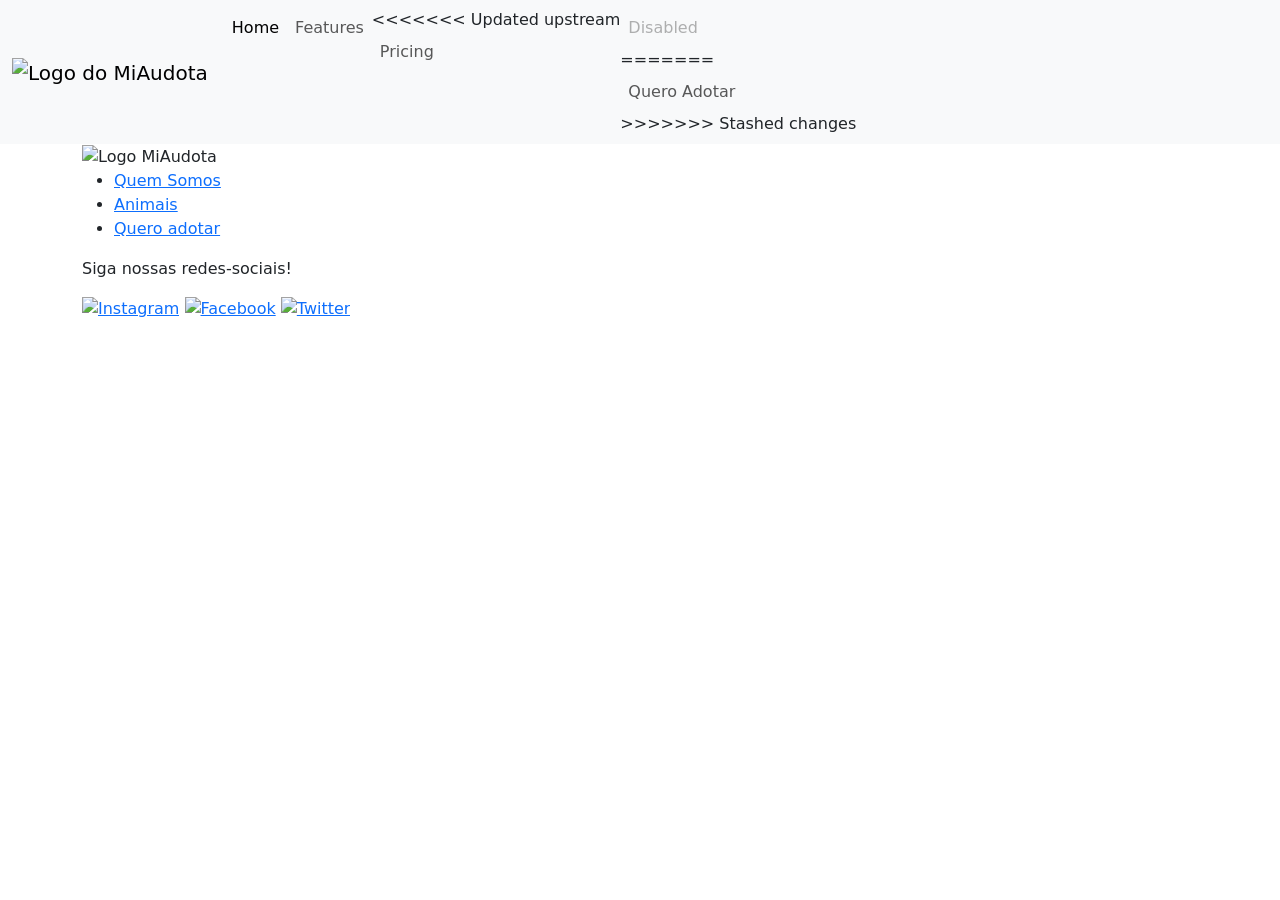
==== index.html @ 99585177 "Atualização ..." ====
<!DOCTYPE html>
<html lang="pt-br">
  <head>
    <meta charset="UTF-8" />
    <meta name="viewport" content="width=device-width, initial-scale=1.0" />
    <title>MiAudota</title>
    <link
      href="https://cdn.jsdelivr.net/npm/bootstrap@5.3.8/dist/css/bootstrap.min.css"
      rel="stylesheet"
      integrity="sha384-sRIl4kxILFvY47J16cr9ZwB07vP4J8+LH7qKQnuqkuIAvNWLzeN8tE5YBujZqJLB"
      crossorigin="anonymous"
    />
    <link rel="stylesheet" href="style.css" />
  </head>
  <body>
    <nav class="navbar navbar-expand-lg bg-body-tertiary">
      <div class="container-fluid">
        <a class="navbar-brand" href="#">  <img src="assets/img/MiAudota.png" id="logo" alt="Logo do MiAudota" /></a>
        <button
          class="navbar-toggler"
          type="button"
          data-bs-toggle="collapse"
          data-bs-target="#navbarNav"
          aria-controls="navbarNav"
          aria-expanded="false"
          aria-label="Toggle navigation"
        >
          <span class="navbar-toggler-icon"></span>
        </button>
        <div class="collapse navbar-collapse" id="navbarNav">
          <ul class="navbar-nav">
            <li class="nav-item">
              <a class="nav-link active" aria-current="page" href="#">Home</a>
            </li>
            <li class="nav-item">
              <a class="nav-link" href="#">Features</a>
            </li>
            <li class="nav-item">
<<<<<<< Updated upstream
              <a class="nav-link" href="#">Pricing</a>
            </li>
            <li class="nav-item">
              <a class="nav-link disabled" aria-disabled="true">Disabled</a>
=======
              <a class="nav-link" href="Quero Adotar.html">Quero Adotar</a>
>>>>>>> Stashed changes
            </li>
          </ul>
        </div>
      </div>
    </nav>

    <!-- Footer da página -->
     <footer class="footer">
       <div class="container">
         <img class="logo" src="assets/img/MiAudotabranco.png" alt="Logo MiAudota" width="100" />
          <div class="paginas">
            <ul>
              <li><a href="us.html">Quem Somos</a></li>
              <li><a href="#">Animais</a> </li>
              <li><a href="#">Quero adotar</a></li>
            </ul>
          </div>
          <div class="redes-sociais">
            <p>Siga nossas redes-sociais!</p>
            <div class="social-icons">
            <a href="#"><img src="assets/img/instagram.png" alt="Instagram" width="30"/></a>
            <a href="#"><img src="assets/img/facebook.png" alt="Facebook" width="30"/></a>
            <a href="#"><img src="assets/img/x.png" alt="Twitter" width="30"/></a>
          </div>
       </div>
       </div>
     </footer>

    <script>
      src =
        "https://cdn.jsdelivr.net/npm/bootstrap@5.3.8/dist/js/bootstrap.bundle.min.js";
      integrity =
        "sha384-FKyoEForCGlyvwx9Hj09JcYn3nv7wiPVlz7YYwJrWVcXK/BmnVDxM+D2scQbITxI";
      crossorigin = "anonymous";
    </script>
  </body>
</html>
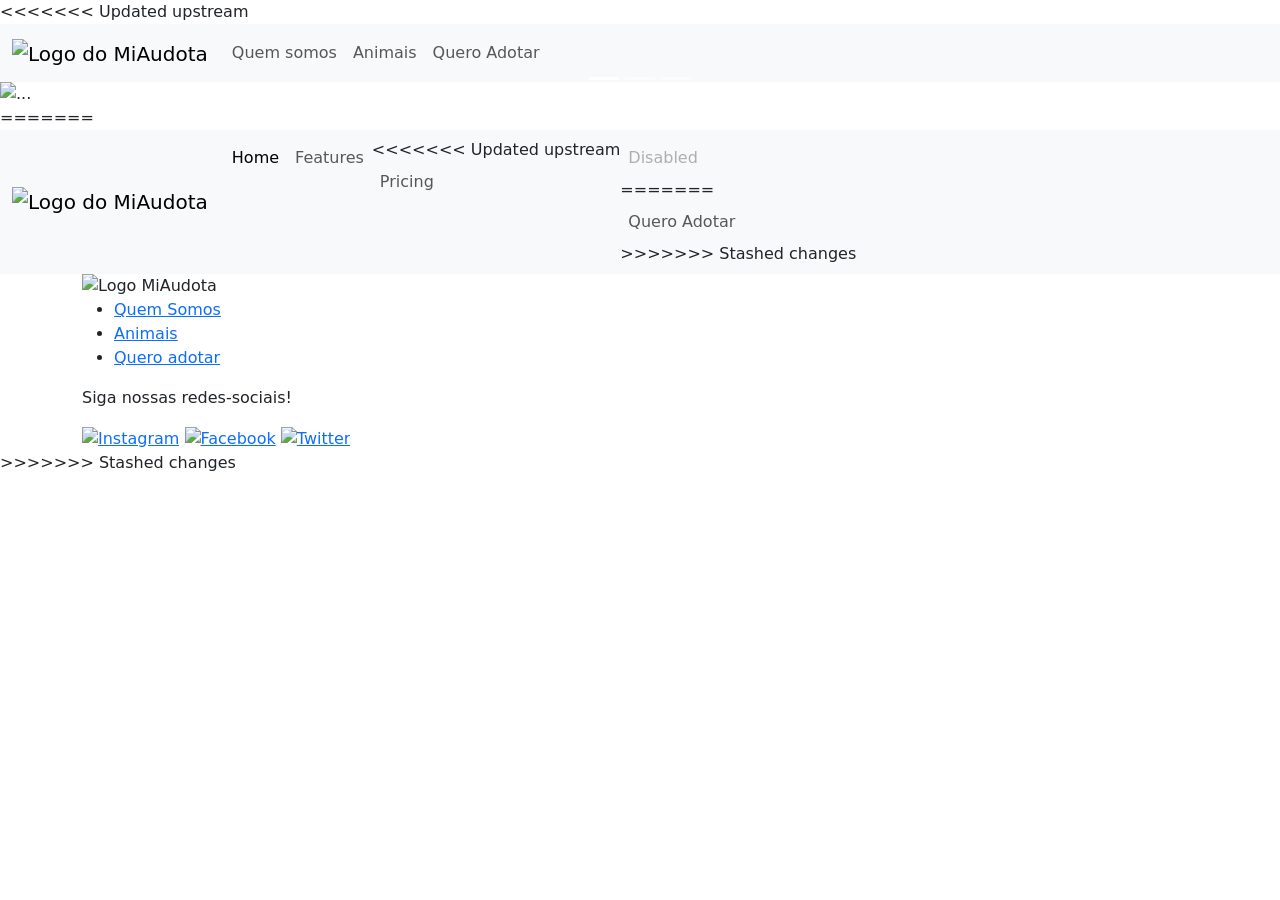
==== commit e6d568b9: "Atualização css" ====
--- a/index.html
+++ b/index.html
@@ -1,5 +1,6 @@
 <!DOCTYPE html>
 <html lang="pt-br">
+<<<<<<< Updated upstream
   <head>
     <meta charset="UTF-8" />
     <meta name="viewport" content="width=device-width, initial-scale=1.0" />
@@ -10,12 +11,17 @@
       integrity="sha384-sRIl4kxILFvY47J16cr9ZwB07vP4J8+LH7qKQnuqkuIAvNWLzeN8tE5YBujZqJLB"
       crossorigin="anonymous"
     />
-    <link rel="stylesheet" href="style.css" />
+    <link rel="stylesheet" href="assets/CSS/style.css" />
   </head>
   <body>
     <nav class="navbar navbar-expand-lg bg-body-tertiary">
       <div class="container-fluid">
-        <a class="navbar-brand" href="#">  <img src="assets/img/MiAudota.png" id="logo" alt="Logo do MiAudota" /></a>
+        <a class="navbar-brand" href="index.html">
+          <img
+            src="assets/img/MiAudota.png"
+            alt="Logo do MiAudota"
+            class="logo"
+        /></a>
         <button
           class="navbar-toggler"
           type="button"
@@ -30,54 +36,164 @@
         <div class="collapse navbar-collapse" id="navbarNav">
           <ul class="navbar-nav">
             <li class="nav-item">
-              <a class="nav-link active" aria-current="page" href="#">Home</a>
+              <a class="nav-link" href="#">Quem somos </a>
             </li>
             <li class="nav-item">
-              <a class="nav-link" href="#">Features</a>
+              <a class="nav-link" href="#">Animais</a>
             </li>
             <li class="nav-item">
-<<<<<<< Updated upstream
-              <a class="nav-link" href="#">Pricing</a>
-            </li>
-            <li class="nav-item">
-              <a class="nav-link disabled" aria-disabled="true">Disabled</a>
-=======
-              <a class="nav-link" href="Quero Adotar.html">Quero Adotar</a>
->>>>>>> Stashed changes
+              <a class="nav-link" href="#">Quero Adotar</a>
             </li>
           </ul>
         </div>
       </div>
     </nav>
+    <div id="carouselExampleIndicators" class="carousel slide">
+      <div class="carousel-indicators">
+        <button
+          type="button"
+          data-bs-target="#carouselExampleIndicators"
+          data-bs-slide-to="0"
+          class="active"
+          aria-current="true"
+          aria-label="Slide 1"
+        ></button>
+        <button
+          type="button"
+          data-bs-target="#carouselExampleIndicators"
+          data-bs-slide-to="1"
+          aria-label="Slide 2"
+        ></button>
+        <button
+          type="button"
+          data-bs-target="#carouselExampleIndicators"
+          data-bs-slide-to="2"
+          aria-label="Slide 3"
+        ></button>
+      </div>
+      <div class="carousel-inner">
+        <div class="carousel-item active">
+          <img
+            src="assets/img/carrousel1.png"
+            class="d-block w-100"
+            alt="..."
+          />
+        </div>
+        <div class="carousel-item">
+          <img
+            src="assets/img/carrousel2.png"
+            class="d-block w-100"
+            alt="..."
+          />
+        </div>
+        <div class="carousel-item">
+          <img
+            src="assets/img/carrousel3.png"
+            class="d-block w-100"
+            alt="..."
+          />
+        </div>
+      </div>
+      <button
+        class="carousel-control-prev"
+        type="button"
+        data-bs-target="#carouselExampleIndicators"
+        data-bs-slide="prev"
+      >
+        <span class="carousel-control-prev-icon" aria-hidden="true"></span>
+        <span class="visually-hidden">Previous</span>
+      </button>
+      <button
+        class="carousel-control-next"
+        type="button"
+        data-bs-target="#carouselExampleIndicators"
+        data-bs-slide="next"
+      >
+        <span class="carousel-control-next-icon" aria-hidden="true"></span>
+        <span class="visually-hidden">Next</span>
+      </button>
+    </div>
+    <div class="grid text-center">
 
-    <!-- Footer da página -->
-     <footer class="footer">
-       <div class="container">
-         <img class="logo" src="assets/img/MiAudotabranco.png" alt="Logo MiAudota" width="100" />
-          <div class="paginas">
-            <ul>
-              <li><a href="us.html">Quem Somos</a></li>
-              <li><a href="#">Animais</a> </li>
-              <li><a href="#">Quero adotar</a></li>
-            </ul>
-          </div>
-          <div class="redes-sociais">
-            <p>Siga nossas redes-sociais!</p>
-            <div class="social-icons">
-            <a href="#"><img src="assets/img/instagram.png" alt="Instagram" width="30"/></a>
-            <a href="#"><img src="assets/img/facebook.png" alt="Facebook" width="30"/></a>
-            <a href="#"><img src="assets/img/x.png" alt="Twitter" width="30"/></a>
-          </div>
-       </div>
-       </div>
-     </footer>
-
-    <script>
-      src =
-        "https://cdn.jsdelivr.net/npm/bootstrap@5.3.8/dist/js/bootstrap.bundle.min.js";
-      integrity =
-        "sha384-FKyoEForCGlyvwx9Hj09JcYn3nv7wiPVlz7YYwJrWVcXK/BmnVDxM+D2scQbITxI";
-      crossorigin = "anonymous";
-    </script>
+    </div>
+    <script
+      src="https://cdn.jsdelivr.net/npm/bootstrap@5.3.8/dist/js/bootstrap.bundle.min.js"
+      integrity="sha384-FKyoEForCGlyvwx9Hj09JcYn3nv7wiPVlz7YYwJrWVcXK/BmnVDxM+D2scQbITxI"
+      crossorigin="anonymous"
+    ></script>
   </body>
 </html>
+=======
+
+<head>
+  <meta charset="UTF-8" />
+  <meta name="viewport" content="width=device-width, initial-scale=1.0" />
+  <title>MiAudota</title>
+  <link href="https://cdn.jsdelivr.net/npm/bootstrap@5.3.8/dist/css/bootstrap.min.css" rel="stylesheet"
+    integrity="sha384-sRIl4kxILFvY47J16cr9ZwB07vP4J8+LH7qKQnuqkuIAvNWLzeN8tE5YBujZqJLB" crossorigin="anonymous" />
+  <link rel="stylesheet" href="style.css" />
+</head>
+
+<body>
+  <nav class="navbar navbar-expand-lg bg-body-tertiary">
+    <div class="container-fluid">
+      <a class="navbar-brand" href="#"> <img src="assets/img/MiAudota.png" id="logo" alt="Logo do MiAudota" /></a>
+      <button class="navbar-toggler" type="button" data-bs-toggle="collapse" data-bs-target="#navbarNav"
+        aria-controls="navbarNav" aria-expanded="false" aria-label="Toggle navigation">
+        <span class="navbar-toggler-icon"></span>
+      </button>
+      <div class="collapse navbar-collapse" id="navbarNav">
+        <ul class="navbar-nav">
+          <li class="nav-item">
+            <a class="nav-link active" aria-current="page" href="#">Home</a>
+          </li>
+          <li class="nav-item">
+            <a class="nav-link" href="#">Features</a>
+          </li>
+          <li class="nav-item">
+            <<<<<<< Updated upstream <a class="nav-link" href="#">Pricing</a>
+          </li>
+          <li class="nav-item">
+            <a class="nav-link disabled" aria-disabled="true">Disabled</a>
+            =======
+            <a class="nav-link" href="Quero Adotar.html">Quero Adotar</a>
+            >>>>>>> Stashed changes
+          </li>
+        </ul>
+      </div>
+    </div>
+  </nav>
+
+  <!-- Footer da página -->
+  <footer class="footer">
+    <div class="container">
+      <img class="logo" src="assets/img/MiAudotabranco.png" alt="Logo MiAudota" width="100" />
+      <div class="paginas">
+        <ul>
+          <li><a href="us.html">Quem Somos</a></li>
+          <li><a href="#">Animais</a> </li>
+          <li><a href="#">Quero adotar</a></li>
+        </ul>
+      </div>
+      <div class="redes-sociais">
+        <p>Siga nossas redes-sociais!</p>
+        <div class="social-icons">
+          <a href="#"><img src="assets/img/instagram.png" alt="Instagram" width="30" /></a>
+          <a href="#"><img src="assets/img/facebook.png" alt="Facebook" width="30" /></a>
+          <a href="#"><img src="assets/img/x.png" alt="Twitter" width="30" /></a>
+        </div>
+      </div>
+    </div>
+  </footer>
+
+  <script>
+    src =
+      "https://cdn.jsdelivr.net/npm/bootstrap@5.3.8/dist/js/bootstrap.bundle.min.js";
+    integrity =
+      "sha384-FKyoEForCGlyvwx9Hj09JcYn3nv7wiPVlz7YYwJrWVcXK/BmnVDxM+D2scQbITxI";
+    crossorigin = "anonymous";
+  </script>
+</body>
+
+</html>
+>>>>>>> Stashed changes
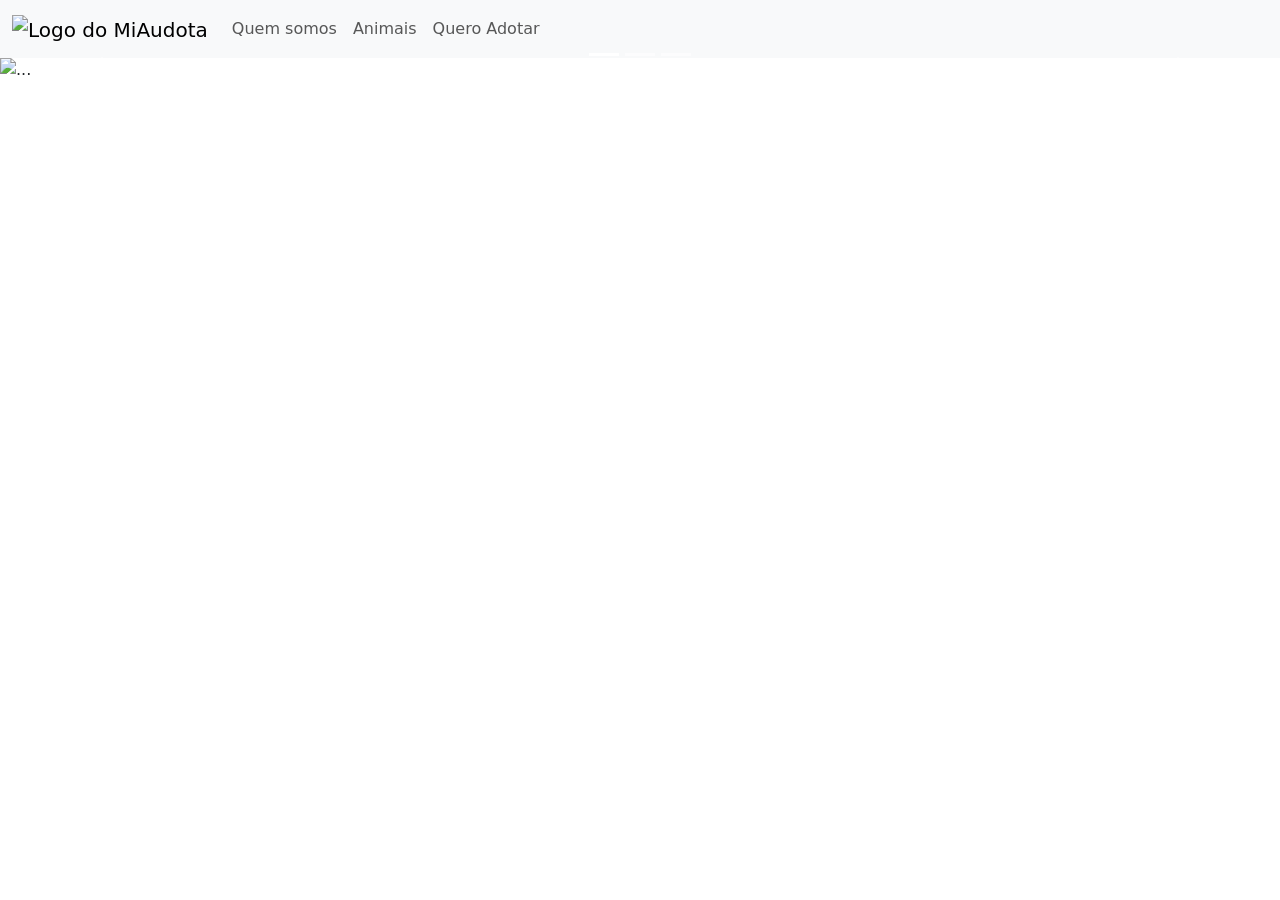
==== commit d2dd09dd: "Atualização css" ====
--- a/index.html
+++ b/index.html
@@ -1,129 +1,5 @@
 <!DOCTYPE html>
 <html lang="pt-br">
-<<<<<<< Updated upstream
-  <head>
-    <meta charset="UTF-8" />
-    <meta name="viewport" content="width=device-width, initial-scale=1.0" />
-    <title>MiAudota</title>
-    <link
-      href="https://cdn.jsdelivr.net/npm/bootstrap@5.3.8/dist/css/bootstrap.min.css"
-      rel="stylesheet"
-      integrity="sha384-sRIl4kxILFvY47J16cr9ZwB07vP4J8+LH7qKQnuqkuIAvNWLzeN8tE5YBujZqJLB"
-      crossorigin="anonymous"
-    />
-    <link rel="stylesheet" href="assets/CSS/style.css" />
-  </head>
-  <body>
-    <nav class="navbar navbar-expand-lg bg-body-tertiary">
-      <div class="container-fluid">
-        <a class="navbar-brand" href="index.html">
-          <img
-            src="assets/img/MiAudota.png"
-            alt="Logo do MiAudota"
-            class="logo"
-        /></a>
-        <button
-          class="navbar-toggler"
-          type="button"
-          data-bs-toggle="collapse"
-          data-bs-target="#navbarNav"
-          aria-controls="navbarNav"
-          aria-expanded="false"
-          aria-label="Toggle navigation"
-        >
-          <span class="navbar-toggler-icon"></span>
-        </button>
-        <div class="collapse navbar-collapse" id="navbarNav">
-          <ul class="navbar-nav">
-            <li class="nav-item">
-              <a class="nav-link" href="#">Quem somos </a>
-            </li>
-            <li class="nav-item">
-              <a class="nav-link" href="#">Animais</a>
-            </li>
-            <li class="nav-item">
-              <a class="nav-link" href="#">Quero Adotar</a>
-            </li>
-          </ul>
-        </div>
-      </div>
-    </nav>
-    <div id="carouselExampleIndicators" class="carousel slide">
-      <div class="carousel-indicators">
-        <button
-          type="button"
-          data-bs-target="#carouselExampleIndicators"
-          data-bs-slide-to="0"
-          class="active"
-          aria-current="true"
-          aria-label="Slide 1"
-        ></button>
-        <button
-          type="button"
-          data-bs-target="#carouselExampleIndicators"
-          data-bs-slide-to="1"
-          aria-label="Slide 2"
-        ></button>
-        <button
-          type="button"
-          data-bs-target="#carouselExampleIndicators"
-          data-bs-slide-to="2"
-          aria-label="Slide 3"
-        ></button>
-      </div>
-      <div class="carousel-inner">
-        <div class="carousel-item active">
-          <img
-            src="assets/img/carrousel1.png"
-            class="d-block w-100"
-            alt="..."
-          />
-        </div>
-        <div class="carousel-item">
-          <img
-            src="assets/img/carrousel2.png"
-            class="d-block w-100"
-            alt="..."
-          />
-        </div>
-        <div class="carousel-item">
-          <img
-            src="assets/img/carrousel3.png"
-            class="d-block w-100"
-            alt="..."
-          />
-        </div>
-      </div>
-      <button
-        class="carousel-control-prev"
-        type="button"
-        data-bs-target="#carouselExampleIndicators"
-        data-bs-slide="prev"
-      >
-        <span class="carousel-control-prev-icon" aria-hidden="true"></span>
-        <span class="visually-hidden">Previous</span>
-      </button>
-      <button
-        class="carousel-control-next"
-        type="button"
-        data-bs-target="#carouselExampleIndicators"
-        data-bs-slide="next"
-      >
-        <span class="carousel-control-next-icon" aria-hidden="true"></span>
-        <span class="visually-hidden">Next</span>
-      </button>
-    </div>
-    <div class="grid text-center">
-
-    </div>
-    <script
-      src="https://cdn.jsdelivr.net/npm/bootstrap@5.3.8/dist/js/bootstrap.bundle.min.js"
-      integrity="sha384-FKyoEForCGlyvwx9Hj09JcYn3nv7wiPVlz7YYwJrWVcXK/BmnVDxM+D2scQbITxI"
-      crossorigin="anonymous"
-    ></script>
-  </body>
-</html>
-=======
 
 <head>
   <meta charset="UTF-8" />
@@ -131,13 +7,14 @@
   <title>MiAudota</title>
   <link href="https://cdn.jsdelivr.net/npm/bootstrap@5.3.8/dist/css/bootstrap.min.css" rel="stylesheet"
     integrity="sha384-sRIl4kxILFvY47J16cr9ZwB07vP4J8+LH7qKQnuqkuIAvNWLzeN8tE5YBujZqJLB" crossorigin="anonymous" />
-  <link rel="stylesheet" href="style.css" />
+  <link rel="stylesheet" href="assets/CSS/style.css" />
 </head>
 
 <body>
   <nav class="navbar navbar-expand-lg bg-body-tertiary">
     <div class="container-fluid">
-      <a class="navbar-brand" href="#"> <img src="assets/img/MiAudota.png" id="logo" alt="Logo do MiAudota" /></a>
+      <a class="navbar-brand" href="index.html">
+        <img src="assets/img/MiAudota.png" alt="Logo do MiAudota" class="logo" /></a>
       <button class="navbar-toggler" type="button" data-bs-toggle="collapse" data-bs-target="#navbarNav"
         aria-controls="navbarNav" aria-expanded="false" aria-label="Toggle navigation">
         <span class="navbar-toggler-icon"></span>
@@ -145,55 +22,56 @@
       <div class="collapse navbar-collapse" id="navbarNav">
         <ul class="navbar-nav">
           <li class="nav-item">
-            <a class="nav-link active" aria-current="page" href="#">Home</a>
+            <a class="nav-link" href="#">Quem somos </a>
           </li>
           <li class="nav-item">
-            <a class="nav-link" href="#">Features</a>
+            <a class="nav-link" href="#">Animais</a>
           </li>
           <li class="nav-item">
-            <<<<<<< Updated upstream <a class="nav-link" href="#">Pricing</a>
-          </li>
-          <li class="nav-item">
-            <a class="nav-link disabled" aria-disabled="true">Disabled</a>
-            =======
-            <a class="nav-link" href="Quero Adotar.html">Quero Adotar</a>
-            >>>>>>> Stashed changes
+            <a class="nav-link" href="#">Quero Adotar</a>
           </li>
         </ul>
       </div>
     </div>
   </nav>
 
-  <!-- Footer da página -->
-  <footer class="footer">
-    <div class="container">
-      <img class="logo" src="assets/img/MiAudotabranco.png" alt="Logo MiAudota" width="100" />
-      <div class="paginas">
-        <ul>
-          <li><a href="us.html">Quem Somos</a></li>
-          <li><a href="#">Animais</a> </li>
-          <li><a href="#">Quero adotar</a></li>
-        </ul>
+  <div id="carouselExampleIndicators" class="carousel slide">
+    <div class="carousel-indicators">
+      <button type="button" data-bs-target="#carouselExampleIndicators" data-bs-slide-to="0" class="active"
+        aria-current="true" aria-label="Slide 1"></button>
+      <button type="button" data-bs-target="#carouselExampleIndicators" data-bs-slide-to="1"
+        aria-label="Slide 2"></button>
+      <button type="button" data-bs-target="#carouselExampleIndicators" data-bs-slide-to="2"
+        aria-label="Slide 3"></button>
+    </div>
+    <div class="carousel-inner">
+      <div class="carousel-item active">
+        <img src="assets/img/carrousel1.png" class="d-block w-100" alt="..." />
       </div>
-      <div class="redes-sociais">
-        <p>Siga nossas redes-sociais!</p>
-        <div class="social-icons">
-          <a href="#"><img src="assets/img/instagram.png" alt="Instagram" width="30" /></a>
-          <a href="#"><img src="assets/img/facebook.png" alt="Facebook" width="30" /></a>
-          <a href="#"><img src="assets/img/x.png" alt="Twitter" width="30" /></a>
-        </div>
+      <div class="carousel-item">
+        <img src="assets/img/carrousel2.png" class="d-block w-100" alt="..." />
+      </div>
+      <div class="carousel-item">
+        <img src="assets/img/carrousel3.png" class="d-block w-100" alt="..." />
       </div>
     </div>
-  </footer>
+    <button class="carousel-control-prev" type="button" data-bs-target="#carouselExampleIndicators"
+      data-bs-slide="prev">
+      <span class="carousel-control-prev-icon" aria-hidden="true"></span>
+      <span class="visually-hidden">Previous</span>
+    </button>
+    <button class="carousel-control-next" type="button" data-bs-target="#carouselExampleIndicators"
+      data-bs-slide="next">
+      <span class="carousel-control-next-icon" aria-hidden="true"></span>
+      <span class="visually-hidden">Next</span>
+    </button>
+  </div>
+  <div class="grid text-center">
 
-  <script>
-    src =
-      "https://cdn.jsdelivr.net/npm/bootstrap@5.3.8/dist/js/bootstrap.bundle.min.js";
-    integrity =
-      "sha384-FKyoEForCGlyvwx9Hj09JcYn3nv7wiPVlz7YYwJrWVcXK/BmnVDxM+D2scQbITxI";
-    crossorigin = "anonymous";
-  </script>
+  </div>
+  <script src="https://cdn.jsdelivr.net/npm/bootstrap@5.3.8/dist/js/bootstrap.bundle.min.js"
+    integrity="sha384-FKyoEForCGlyvwx9Hj09JcYn3nv7wiPVlz7YYwJrWVcXK/BmnVDxM+D2scQbITxI"
+    crossorigin="anonymous"></script>
 </body>
 
-</html>
->>>>>>> Stashed changes
+</html>
